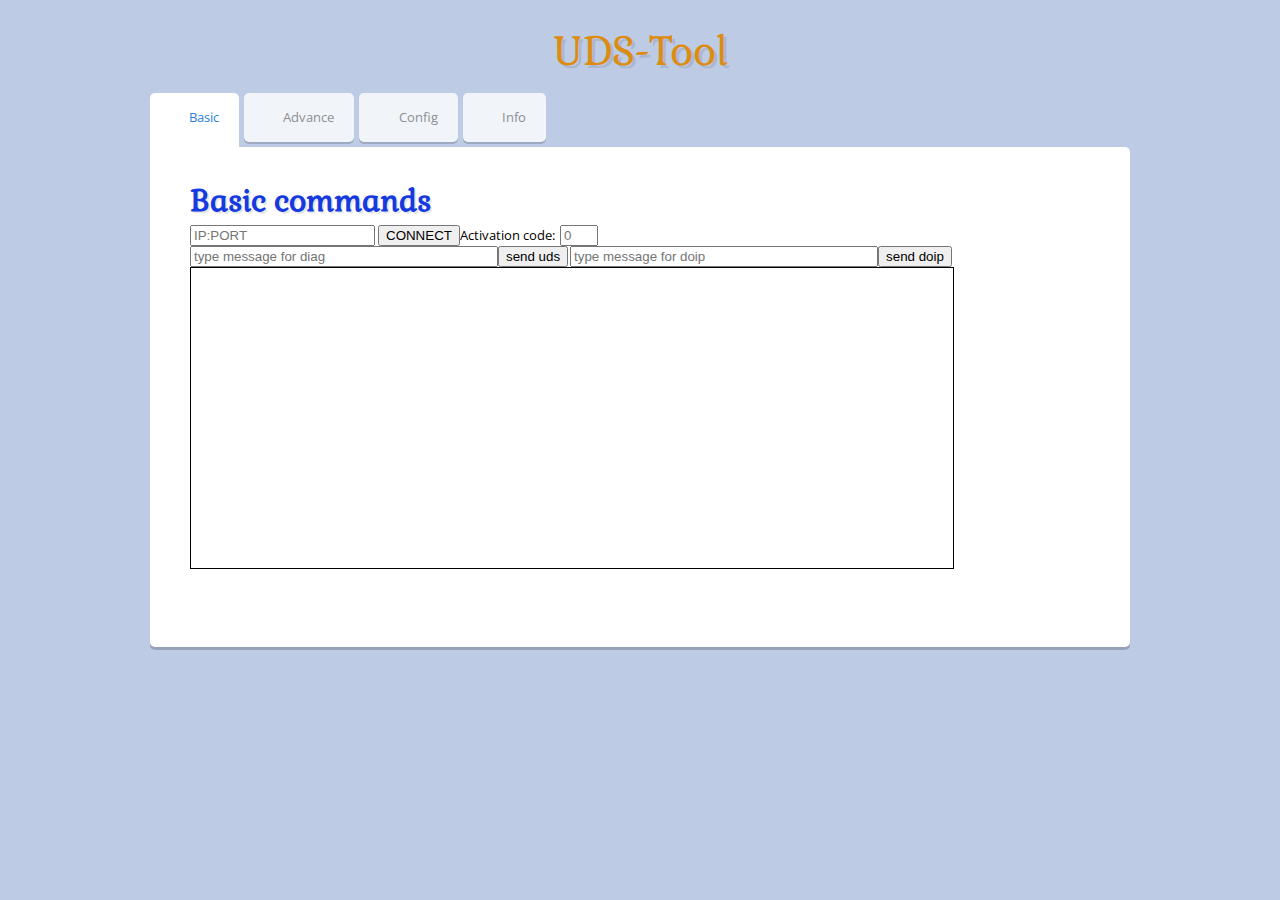
==== src/gui/frontend/ui/index.html @ 0420261a "Design GUI using Tauri" ====
<!DOCTYPE html> 
<html lang="en" xmlns:th="http://www.thymeleaf.com">
	<head>
		<title>UDS-Tool</title>
		<meta charset="utf-8">
    <meta name="viewport" content="width=device-width, initial-scale=1.0, minimum-scale=1.0">
    <link rel="stylesheet" href="style.css" />
	  <link rel="stylesheet" href="font-awesome.min.css" />
  </head>
	<body>
		<div class="page">
			<h1>UDS-Tool</h1>
			<!-- tabs -->
			<div class="pcss3t pcss3t-effect-scale pcss3t-theme-1">
				<input type="radio" name="pcss3t" checked  id="tab1"class="tab-content-first">
				<label for="tab1"><i class="icon-bolt"></i>Basic</label>

				<input type="radio" name="pcss3t" id="tab2" class="tab-content-2">
				<label for="tab2"><i class="icon-picture"></i>Advance</label>

				<input type="radio" name="pcss3t" id="tab3" class="tab-content-3">
				<label for="tab3"><i class="icon-cogs"></i>Config</label>

				<input type="radio" name="pcss3t" id="tab5" class="tab-content-last">
				<label for="tab5"><i class="icon-globe"></i>Info</label>

				<ul>
					<li class="tab-content tab-content-first typography">
            <h2>Basic commands</h2>
            <div style="display: inline-block;">
              <input id="ipaddress-txt" placeholder="IP:PORT" />
              <button id="connect-btn" state="disconnected">CONNECT</button>
              <input id="activation-txt" placeholder="0">
              <span style="float: right;">Activation code:</span>
            </div>
            <div style="display: inline-block;">
              <input id="diag-cmd" placeholder="type message for diag" />
              <button id="senduds-btn">send uds</button>
              <button id="senddoip-btn">send doip</button>
              <input id="doip-cmd" placeholder="type message for doip" />
              <div id="log-box" placeholder="view message log here">
              </div>
            </div>
            <div id="response"></div>
            <script>
              const ipaddressInput = document.querySelector('#ipaddress-txt')
              const connectBtn = document.querySelector('#connect-btn')
              const sendudsBtn = document.querySelector('#senduds-btn')
              const diagInput = document.querySelector('#diag-cmd')
              const senddoipBtn = document.querySelector('#senddoip-btn')
              const doipInput = document.querySelector('#doip-cmd')
              const logBox = document.querySelector("#log-box");
              logBox.style.width = "100%";
              logBox.style.height = "300px";
              logBox.style.border = "1px solid black";
              logBox.style.overflowY = "auto";

              function updateResponse(response) {
                logBox.append( typeof response === 'string' ? response : JSON.stringify(response))
              }

              connectBtn.addEventListener('click', () => {
                connectBtn.setAttribute("state", "connected");
                window.__TAURI__
                  .invoke('connect')
                  .then(updateResponse)
                  .catch(updateResponse)
              })

              sendudsBtn.addEventListener('click', () => {
                window.__TAURI__
                  .invoke('senduds', {
                    value: diagInput.value
                  })
                  .then(updateResponse)
                  .catch(updateResponse)
              })

              senddoipBtn.addEventListener('click', () => {
                window.__TAURI__
                  .invoke('senddoip', {
                    value: doipInput.value
                  })
                  .then(updateResponse)
                  .catch(updateResponse)
              })
            </script>
					</li>

					<li class="tab-content tab-content-2 typography">
						<h3>SWDL</h3>
            <input type="file" id="fileswdl-button" title="files"></input>
            <button id="flash-btn">flash</button>
            <h3>Sequence</h3>
            <input type="file" id="sequence-button" title="files"></input>
            <button id="execute-btn">execute</button>
            <h3>Security-Access</h3>
            <input id="SAlevel" width="30px" placeholder="SA-level" />
            <input id="SAkey" placeholder="type security-access key" />
            <button id="sendSA-btn">send</button>
						<script>
              const fileswdlButton = document.querySelector("#fileswdl-button");
              fileswdlButton.addEventListener("change", () => {
                window.__TAURI__
                  .invoke('parse', {
                    input: fileswdlButton.files[0].path
                  })
                  .then(updateResponse)
                  .catch(updateResponse)
              });
            </script>
					</li>

					<li class="tab-content tab-content-3 typography">
						<h3>ECU parameters</h3>
						<div>
              <input id="ECUaddr" placeholder="ECU-addr (doip)" />
            </div>
            <div>
              <input id="Testeraddr" placeholder="Tester-addr (doip)" />
            </div>
            <div>
              <input id="doipversion" placeholder="version (doip)" />
            </div>
            <select class="vendor-select" id="vendor">
              <option value="common">🔵 common</option>
              <option value="volvo">⚪ Volvo</option>
              <option value="vinfast">⚫ Vinfast</option>
              <!-- <option value="purple">🟣 Purple</option>
              <option value="orange">🟠 Orange</option>
              <option value="red">🔴 Red</option>
              <option value="green">🟢 Green</option>
              <option value="yellow">🟡 Yellow</option>
              <option value="brown">🟤 Brown</option> -->
            </select>
					</li>

					<li class="tab-content tab-content-last typography">
						<div class="typography">
							<p>Author: Trần Ngọc Hùng</p>
							<p>Embedded Engineer</p>
							<p>Nothing special, work for fun.</p>
						  <p class="text-right"><em>Check another projects at my github <a href="https://github.com/banh1996" target="_blank">banh1996</a>.</em></p>		
						</div>
					</li>
				</ul>
			</div>
			<!--/ tabs -->
		</div>
	</body>
</html>
---- src/gui/frontend/ui/style.css ----
@import url(https://fonts.googleapis.com/css?family=Gabriela);
@import url(https://fonts.googleapis.com/css?family=Open+Sans);

html, body, div, h1, h2, h3, p, pre {
	margin: 0;
	padding: 0;
	color: #333;
}
html, body {
	background: #bdcbe5;
	font-family: 'Open Sans', Helvetica, Arial, sans-serif;
	font-size: 13px;
	line-height: 1.55;
}
h1 {
	padding: 22px 0 11px;
	font: 40px/60px Gabriela, Georgia, serif;
	text-align: center;
	text-shadow: 3px 3px rgba(0,0,0,0.1);
	color: rgb(221, 140, 18);	
}
p {
	margin-bottom: 40px;
	text-align: center;
}
a {
	text-decoration: underline;
	color: #1889e6;
}
a:hover {
	text-decoration: none;
}
.bg {
	position: fixed;
	top: 0;
	left: 0;
	width: 100%;
	height: 100%;
}
.page {
	position: relative;
	max-width: 980px;
	margin: 0 auto;
	padding: 0 20px 40px;
}

/**/
/* main styles */
/**/
.pcss3t {
	margin: 0;
	padding: 0;
	border: 0;
	outline: none;
	font-size: 0;
	text-align: left;
}
.pcss3t > input {
	position: absolute;
	left: -9999px;
}
.pcss3t > label {
	position: relative;
	display: inline-block;
	margin: 0;
	padding: 0;
	border: 0;
	outline: none;
	cursor: pointer;
	transition: all 0.1s;
	-o-transition: all 0.1s;	
	-ms-transition: all 0.1s;	
	-moz-transition: all 0.1s;	
	-webkit-transition: all 0.1s;
}
.pcss3t > label i {
	display: block;
	float: left;
	margin: 16px 8px 0 -2px;
	padding: 0;
	border: 0;
	outline: none;
	font-family: FontAwesome;
	font-style: normal;
	font-size: 17px;
}
.pcss3t > input:checked + label {
	cursor: default;
}
.pcss3t > ul {
	list-style: none;
	position: relative;
	display: block;
	overflow: hidden;
	margin: 0;
	padding: 0;
	border: 0;
	outline: none;
	font-size: 13px;
}
.pcss3t > ul > li {
	position: absolute;
	width: 100%;
	overflow: auto;
	padding: 30px 40px 40px;
	box-sizing: border-box;
	-moz-box-sizing: border-box;
	opacity: 0;
	transition: all 0.5s;
	-o-transition: all 0.5s;	
	-ms-transition: all 0.5s;	
	-moz-transition: all 0.5s;	
	-webkit-transition: all 0.5s;
}
.pcss3t > .tab-content-first:checked ~ ul .tab-content-first,
.pcss3t > .tab-content-2:checked ~ ul .tab-content-2,
.pcss3t > .tab-content-3:checked ~ ul .tab-content-3,
.pcss3t > .tab-content-4:checked ~ ul .tab-content-4,
.pcss3t > .tab-content-5:checked ~ ul .tab-content-5,
.pcss3t > .tab-content-6:checked ~ ul .tab-content-6,
.pcss3t > .tab-content-7:checked ~ ul .tab-content-7,
.pcss3t > .tab-content-8:checked ~ ul .tab-content-8,
.pcss3t > .tab-content-9:checked ~ ul .tab-content-9,
.pcss3t > .tab-content-last:checked ~ ul .tab-content-last {
	z-index: 1;
	top: 0;
	left: 0;
	opacity: 1;
	-webkit-transform: scale(1,1);
	-webkit-transform: rotate(0deg);
}


/*----------------------------------------------------------------------------*/
/*                                 EXTENSIONS                                 */
/*----------------------------------------------------------------------------*/

/**/
/* auto height */
/**/
.pcss3t-height-auto > ul {
	height: auto !important;
}
.pcss3t-height-auto > ul > li {
	position: static;
	display: none;
	height: auto !important;
}
.pcss3t-height-auto > .tab-content-first:checked ~ ul .tab-content-first,
.pcss3t-height-auto > .tab-content-2:checked ~ ul .tab-content-2,
.pcss3t-height-auto > .tab-content-3:checked ~ ul .tab-content-3,
.pcss3t-height-auto > .tab-content-4:checked ~ ul .tab-content-4,
.pcss3t-height-auto > .tab-content-5:checked ~ ul .tab-content-5,
.pcss3t-height-auto > .tab-content-last:checked ~ ul .tab-content-last {
	display: block;
}


/**/
/* grid */
/**/
.pcss3t .grid-row {
	margin-top: 20px;
}
.pcss3t .grid-row:after {
	content: '';
	display: table;
	clear: both;
}
.pcss3t .grid-row:first-child {
	margin-top: 0;
}
.pcss3t .grid-col {
	display: block;
	float: left;
	margin-left: 2%;
}
.pcss3t .grid-col:first-child {
	margin-left: 0;
}
.pcss3t .grid-col .inner {
	padding: 10px 0;
	border-radius: 5px;
	background: #f2f2f2;
	text-align: center;
}
.pcss3t .grid-col-1 {
	width: 15%;
}
.pcss3t .grid-col-2 {
	width: 32%;
}
.pcss3t .grid-col-3 {
	width: 49%;
}
.pcss3t .grid-col-4 {
	width: 66%;
}
.pcss3t .grid-col-5 {
	width: 83%;
}
.pcss3t .grid-col-offset-1 {
	margin-left: 19%;
}
.pcss3t .grid-col-offset-1:first-child  {
	margin-left: 17%;
}
.pcss3t .grid-col-offset-2 {
	margin-left: 36%;	
}
.pcss3t .grid-col-offset-2:first-child {
	margin-left: 34%;
}
.pcss3t .grid-col-offset-3 {
	margin-left: 53%;
}
.pcss3t .grid-col-offset-3:first-child {
	margin-left: 51%;
}
.pcss3t .grid-col-offset-4 {
	margin-left: 70%;
}
.pcss3t .grid-col-offset-4:first-child {
	margin-left: 68%;
}
.pcss3t .grid-col-offset-5:first-child {
	margin-left: 85%;
}


/**/
/* typography */
/**/
.pcss3t .typography {
	color: #666;
}
.pcss3t .typography h1,
.pcss3t .typography h2,
.pcss3t .typography h3,
.pcss3t .typography h4,
.pcss3t .typography h5,
.pcss3t .typography h6 {
	margin: 40px 0 0 0;
	padding: 0;
	font-family: Gabriela, Georgia, serif;
	text-align: left;
	color: #333;
}
.pcss3t .typography h1 {
	font-size: 35px;
	line-height: 50px;
	text-shadow: 2px 2px rgba(0,0,0,0.1);
}
.pcss3t .typography h2 {
	font-size: 30px;
	line-height: 48px;
	text-shadow: 2px 2px rgba(0,0,0,0.1);
	color: #153ae0;
}
.pcss3t .typography h3 {
	font-size: 24px;
	line-height: 38px;
	text-shadow: 1px 1px rgba(68, 8, 8, 0.1);
}
.pcss3t .typography h4 {
	font-size: 20px;
	line-height: 30px;
}
.pcss3t .typography h5 {
	font-size: 15px;
	line-height: 23px;
	text-transform: uppercase;
}
.pcss3t .typography h6 {
	font-size: 13px;
	line-height: 20px;
	font-weight: 700;
	text-transform: uppercase;
}
.pcss3t .typography p {
	margin: 20px 0 0 0;
	padding: 0;
	line-height: 20px;
	text-align: left;
}
.pcss3t .typography ul,
.pcss3t .typography ol {
	list-style: none;
	margin: 20px 0 0 0;
	padding: 0;
}
.pcss3t .typography li {
	position: relative;
	margin-top: 5px;
	padding-left: 20px;
}
.pcss3t .typography li ul,
.pcss3t .typography li ol {
	margin-top: 5px;
}
.pcss3t .typography ul li:before {
	content: '';
	position: absolute;
	top: 8px;
	left: 0;
	width: 6px;
	height: 4px;
	background: #404040;
}
.pcss3t .typography ol {
	counter-reset: list1;
}
.pcss3t .typography ol > li:before {
	counter-increment:list1;
	content: counter(list1)'.';
	position: absolute;
	top: 0;
	left: 0;
}
.pcss3t .typography a {
	text-decoration: underline;
	color: #1889e6;
}
.pcss3t .typography a:hover {
	text-decoration: none;
}
.pcss3t .typography .pic {
	padding: 4px;
	border: 1px dotted #ccc;
}
.pcss3t .typography .pic img {
	display: block;
}
.pcss3t .typography .pic-right {
	float: right;
	margin: 0 0 10px 20px;
}
.pcss3t .typography .link {
	text-decoration: underline;
	color: #1889e6;
	cursor: pointer;
}
.pcss3t .typography .link:hover {
	text-decoration: none;
}
.pcss3t .typography h1:first-child,
.pcss3t .typography h2:first-child,
.pcss3t .typography h3:first-child,
.pcss3t .typography h4:first-child,
.pcss3t .typography h5:first-child,
.pcss3t .typography h6:first-child,
.pcss3t .typography p:first-child {
	margin-top: 0;
}
.pcss3t .typography .text-center {
	text-align: center;
}
.pcss3t .typography .text-right {
	text-align: right;
}


/**/
/* steps */
/**/
.pcss3t-steps > label {
	cursor: default;
}


/**/
/* animation effects */
/**/
.pcss3t-effect-scale > ul > li {
	-webkit-transform: scale(0.1,0.1);
}
.pcss3t-effect-rotate  > ul > li {
	-webkit-transform: rotate(180deg);
}
.pcss3t-effect-slide-top > ul > li {
	top: -40px;
}
.pcss3t-effect-slide-right > ul > li {
	left: 80px;
}
.pcss3t-effect-slide-bottom > ul > li {
	top: 40px;
}
.pcss3t-effect-slide-left > ul > li {
	left: -80px;
}



/*----------------------------------------------------------------------------*/
/*                                   LAYOUTS                                  */
/*----------------------------------------------------------------------------*/

/**/
/* top right */
/**/
.pcss3t-layout-top-right {
	text-align: right;
}


/**/
/* top center */
/**/
.pcss3t-layout-top-center {
	text-align: center;
}


/**/
/* top combi */
/**/
.pcss3t > .right {
	float: right;
}



/*----------------------------------------------------------------------------*/
/*                                    ICONS                                   */
/*----------------------------------------------------------------------------*/

/**/
/* icons positions */
/**/
.pcss3t-icons-top > label {
	text-align: center;
}
.pcss3t-icons-top > label i {
	float: none;
	margin: 0 auto -10px;
	padding-top: 17px;
	font-size: 23px;
	line-height: 23px;
	text-align: center;
}
.pcss3t-icons-right > label i {
	float: right;
	margin: 0 -2px 0 8px;
}
.pcss3t-icons-bottom > label {
	text-align: center;
}
.pcss3t-icons-bottom > label i {
	float: none;
	margin: -10px auto 0;
	padding-bottom: 17px;
	font-size: 23px;
	line-height: 23px;
	text-align: center;
}
.pcss3t-icons-only > label i {
	float: none;
	margin: 0 auto;
	font-size: 23px;
}


/**/
/* font awesome */
/**/
@font-face
{
	font-family: 'FontAwesome';
	src: url('../fonts/fontawesome-webfont.eot?v=3.0.1');
	src: url('../fonts/fontawesome-webfont.eot?#iefix&v=3.0.1') format('embedded-opentype'),
	url('../fonts/fontawesome-webfont.woff?v=3.0.1') format('woff'),
	url('../fonts/fontawesome-webfont.ttf?v=3.0.1') format('truetype');
	font-weight: normal;
	font-style: normal;
}
.icon-glass:before {content: '\f000';}
.icon-music:before {content: '\f001';}
.icon-search:before {content: '\f002';}
.icon-envelope:before {content: '\f003';}
.icon-heart:before {content: '\f004';}
.icon-star:before {content: '\f005';}
.icon-star-empty:before {content: '\f006';}
.icon-user:before {content: '\f007';}
.icon-film:before {content: '\f008';}
.icon-th-large:before {content: '\f009';}
.icon-th:before {content: '\f00a';}
.icon-th-list:before {content: '\f00b';}
.icon-ok:before {content: '\f00c';}
.icon-remove:before {content: '\f00d';}
.icon-zoom-in:before {content: '\f00e';}
.icon-zoom-out:before {content: '\f010';}
.icon-off:before {content: '\f011';}
.icon-signal:before {content: '\f012';}
.icon-cog:before {content: '\f013';}
.icon-trash:before {content: '\f014';}
.icon-home:before {content: '\f015';}
.icon-file:before {content: '\f016';}
.icon-time:before {content: '\f017';}
.icon-road:before {content: '\f018';}
.icon-download-alt:before {content: '\f019';}
.icon-download:before {content: '\f01a';}
.icon-upload:before {content: '\f01b';}
.icon-inbox:before {content: '\f01c';}
.icon-play-circle:before {content: '\f01d';}
.icon-repeat:before {content: '\f01e';}
.icon-refresh:before {content: '\f021';}
.icon-list-alt:before {content: '\f022';}
.icon-lock:before {content: '\f023';}
.icon-flag:before {content: '\f024';}
.icon-headphones:before {content: '\f025';}
.icon-volume-off:before {content: '\f026';}
.icon-volume-down:before {content: '\f027';}
.icon-volume-up:before {content: '\f028';}
.icon-qrcode:before {content: '\f029';}
.icon-barcode:before {content: '\f02a';}
.icon-tag:before {content: '\f02b';}
.icon-tags:before {content: '\f02c';}
.icon-book:before {content: '\f02d';}
.icon-bookmark:before {content: '\f02e';}
.icon-print:before {content: '\f02f';}
.icon-camera:before {content: '\f030';}
.icon-font:before {content: '\f031';}
.icon-bold:before {content: '\f032';}
.icon-italic:before {content: '\f033';}
.icon-text-height:before {content: '\f034';}
.icon-text-width:before {content: '\f035';}
.icon-align-left:before {content: '\f036';}
.icon-align-center:before {content: '\f037';}
.icon-align-right:before {content: '\f038';}
.icon-align-justify:before {content: '\f039';}
.icon-list:before {content: '\f03a';}
.icon-indent-left:before {content: '\f03b';}
.icon-indent-right:before {content: '\f03c';}
.icon-facetime-video:before  {content: '\f03d';}
.icon-picture:before {content: '\f03e';}
.icon-pencil:before {content: '\f040';}
.icon-map-marker:before {content: '\f041';}
.icon-adjust:before {content: '\f042';}
.icon-tint:before {content: '\f043';}
.icon-edit:before {content: '\f044';}
.icon-share:before {content: '\f045';}
.icon-check:before {content: '\f046';}
.icon-move:before {content: '\f047';}
.icon-step-backward:before {content: '\f048';}
.icon-fast-backward:before {content: '\f049';}
.icon-backward:before {content: '\f04a'; position: relative;	left: -2px;}
.icon-play:before {content: '\f04b'; position: relative; left: 1px;}
.icon-pause:before {content: '\f04c';}
.icon-stop:before {content: '\f04d';}
.icon-forward:before {content: '\f04e'; position: relative;	left: 2px;}
.icon-fast-forward:before {content: '\f050';}
.icon-step-forward:before {content: '\f051';}
.icon-eject:before {content: '\f052';}
.icon-chevron-left:before {content: '\f053';}
.icon-chevron-right:before {content: '\f054';}
.icon-plus-sign:before {content: '\f055';}
.icon-minus-sign:before {content: '\f056';}
.icon-remove-sign:before {content: '\f057';}
.icon-ok-sign:before {content: '\f058';}
.icon-question-sign:before {content: '\f059';}
.icon-info-sign:before {content: '\f05a';}
.icon-screenshot:before {content: '\f05b';}
.icon-remove-circle:before {content: '\f05c';}
.icon-ok-circle:before {content: '\f05d';}
.icon-ban-circle:before {content: '\f05e';}
.icon-arrow-left:before {content: '\f060';}
.icon-arrow-right:before {content: '\f061';}
.icon-arrow-up:before {content: '\f062';}
.icon-arrow-down:before {content: '\f063';}
.icon-share-alt:before {content: '\f064';}
.icon-resize-full:before {content: '\f065';}
.icon-resize-small:before {content: '\f066';}
.icon-plus:before {content: '\f067';}
.icon-minus:before {content: '\f068';}
.icon-asterisk:before {content: '\f069';}
.icon-exclamation-sign:before {content: '\f06a';}
.icon-gift:before {content: '\f06b';}
.icon-leaf:before {content: '\f06c';}
.icon-fire:before {content: '\f06d';}
.icon-eye-open:before {content: '\f06e';}
.icon-eye-close:before {content: '\f070';}
.icon-warning-sign:before {content: '\f071';}
.icon-plane:before {content: '\f072';}
.icon-calendar:before {content: '\f073';}
.icon-random:before {content: '\f074';}
.icon-comment:before {content: '\f075';}
.icon-magnet:before {content: '\f076';}
.icon-chevron-up:before {content: '\f077';}
.icon-chevron-down:before {content: '\f078';}
.icon-retweet:before {content: '\f079';}
.icon-shopping-cart:before {content: '\f07a';}
.icon-folder-close:before {content: '\f07b';}
.icon-folder-open:before {content: '\f07c';}
.icon-resize-vertical:before {content: '\f07d';}
.icon-resize-horizontal:before {content: '\f07e';}
.icon-bar-chart:before {content: '\f080';}
.icon-twitter-sign:before {content: '\f081';}
.icon-facebook-sign:before {content: '\f082';}
.icon-camera-retro:before {content: '\f083';}
.icon-key:before {content: '\f084';}
.icon-cogs:before {content: '\f085';}
.icon-comments:before {content: '\f086';}
.icon-thumbs-up:before {content: '\f087';}
.icon-thumbs-down:before {content: '\f088';}
.icon-star-half:before {content: '\f089';}
.icon-heart-empty:before {content: '\f08a';}
.icon-signout:before {content: '\f08b';}
.icon-linkedin-sign:before {content: '\f08c';}
.icon-pushpin:before {content: '\f08d';}
.icon-external-link:before {content: '\f08e';}
.icon-signin:before {content: '\f090';}
.icon-trophy:before {content: '\f091';}
.icon-github-sign:before {content: '\f092';}
.icon-upload-alt:before {content: '\f093';}
.icon-lemon:before {content: '\f094';}
.icon-phone:before {content: '\f095';}
.icon-check-empty:before {content: '\f096';}
.icon-bookmark-empty:before {content: '\f097';}
.icon-phone-sign:before {content: '\f098';}
.icon-twitter:before {content: '\f099';}
.icon-facebook:before {content: '\f09a';}
.icon-github:before {content: '\f09b';}
.icon-unlock:before {content: '\f09c';}
.icon-credit-card:before {content: '\f09d';}
.icon-rss:before {content: '\f09e';}
.icon-hdd:before {content: '\f0a0';}
.icon-bullhorn:before {content: '\f0a1';}
.icon-bell:before {content: '\f0a2';}
.icon-certificate:before {content: '\f0a3';}
.icon-hand-right:before {content: '\f0a4';}
.icon-hand-left:before {content: '\f0a5';}
.icon-hand-up:before {content: '\f0a6';}
.icon-hand-down:before {content: '\f0a7';}
.icon-circle-arrow-left:before {content: '\f0a8';}
.icon-circle-arrow-right:before {content: '\f0a9';}
.icon-circle-arrow-up:before {content: '\f0aa';}
.icon-circle-arrow-down:before {content: '\f0ab';}
.icon-globe:before {content: '\f0ac';}
.icon-wrench:before {content: '\f0ad';}
.icon-tasks:before {content: '\f0ae';}
.icon-filter:before {content: '\f0b0';}
.icon-briefcase:before {content: '\f0b1';}
.icon-fullscreen:before {content: '\f0b2';}
.icon-group:before {content: '\f0c0';}
.icon-link:before {content: '\f0c1';}
.icon-cloud:before {content: '\f0c2';}
.icon-beaker:before {content: '\f0c3';}
.icon-cut:before {content: '\f0c4';}
.icon-copy:before {content: '\f0c5';}
.icon-paper-clip:before {content: '\f0c6';}
.icon-save:before {content: '\f0c7';}
.icon-sign-blank:before {content: '\f0c8';}
.icon-reorder:before {content: '\f0c9';}
.icon-list-ul:before {content: '\f0ca';}
.icon-list-ol:before {content: '\f0cb';}
.icon-strikethrough:before {content: '\f0cc';}
.icon-underline:before {content: '\f0cd';}
.icon-table:before {content: '\f0ce';}
.icon-magic:before {content: '\f0d0';}
.icon-truck:before {content: '\f0d1';}
.icon-pinterest:before {content: '\f0d2';}
.icon-pinterest-sign:before {content: '\f0d3';}
.icon-google-plus-sign:before {content: '\f0d4';}
.icon-google-plus:before {content: '\f0d5';}
.icon-money:before {content: '\f0d6';}
.icon-caret-down:before {content: '\f0d7';}
.icon-caret-up:before {content: '\f0d8';}
.icon-caret-left:before {content: '\f0d9';}
.icon-caret-right:before {content: '\f0da';}
.icon-columns:before {content: '\f0db';}
.icon-sort:before {content: '\f0dc';}
.icon-sort-down:before {content: '\f0dd';}
.icon-sort-up:before {content: '\f0de';}
.icon-envelope-alt:before {content: '\f0e0';}
.icon-linkedin:before {content: '\f0e1';}
.icon-undo:before {content: '\f0e2';}
.icon-legal:before {content: '\f0e3';}
.icon-dashboard:before {content: '\f0e4';}
.icon-comment-alt:before {content: '\f0e5';}
.icon-comments-alt:before {content: '\f0e6';}
.icon-bolt:before {content: '\f0e7';}
.icon-sitemap:before {content: '\f0e8';}
.icon-umbrella:before {content: '\f0e9';}
.icon-paste:before {content: '\f0ea';}
.icon-lightbulb:before {content: '\f0eb';}
.icon-exchange:before {content: '\f0ec';}
.icon-cloud-download:before {content: '\f0ed';}
.icon-cloud-upload:before {content: '\f0ee';}
.icon-user-md:before {content: '\f0f0';}
.icon-stethoscope:before {content: '\f0f1';}
.icon-suitcase:before {content: '\f0f2';}
.icon-bell-alt:before {content: '\f0f3';}
.icon-coffee:before {content: '\f0f4';}
.icon-food:before {content: '\f0f5';}
.icon-file-alt:before {content: '\f0f6';}
.icon-building:before {content: '\f0f7';}
.icon-hospital:before {content: '\f0f8';}
.icon-ambulance:before {content: '\f0f9';}
.icon-medkit:before {content: '\f0fa';}
.icon-fighter-jet:before {content: '\f0fb';}
.icon-beer:before {content: '\f0fc';}
.icon-h-sign:before {content: '\f0fd';}
.icon-plus-sign-alt:before {content: '\f0fe';}
.icon-double-angle-left:before {content: '\f100';}
.icon-double-angle-right:before {content: '\f101';}
.icon-double-angle-up:before {content: '\f102';}
.icon-double-angle-down:before {content: '\f103';}
.icon-angle-left:before {content: '\f104';}
.icon-angle-right:before {content: '\f105';}
.icon-angle-up:before {content: '\f106';}
.icon-angle-down:before {content: '\f107';}
.icon-desktop:before {content: '\f108';}
.icon-laptop:before {content: '\f109';}
.icon-tablet:before {content: '\f10a';}
.icon-mobile-phone:before {content: '\f10b';}
.icon-circle-blank:before {content: '\f10c';}
.icon-quote-left:before {content: '\f10d';}
.icon-quote-right:before {content: '\f10e';}
.icon-spinner:before {content: '\f110';}
.icon-circle:before {content: '\f111';}
.icon-reply:before {content: '\f112';}
.icon-github-alt:before {content: '\f113';}
.icon-folder-close-alt:before {content: '\f114';}
.icon-folder-open-alt:before {content: '\f115';}



/*----------------------------------------------------------------------------*/
/*                               RESPONSIVENESS                               */
/*----------------------------------------------------------------------------*/

/**/
/* pad */
/**/
@media screen and (max-width: 980px) {
	
}


/**/
/* phone */
/**/
@media screen and (max-width: 767px) {
	.pcss3t > label {
		display: block;
	}
	.pcss3t > .right {
		float: none;
	}
}



/*----------------------------------------------------------------------------*/
/*                                   THEMES                                   */
/*----------------------------------------------------------------------------*/

/**/
/* default */
/**/
.pcss3t > label {	
	padding: 0 20px;
	background: #e5e5e5;
	font-size: 13px;
	line-height: 49px;
}
.pcss3t > label:hover {
	background: #f2f2f2;
}
.pcss3t > input:checked + label {
	background: #fff;
}
.pcss3t > ul {
	background: #fff;
	text-align: left;
}
.pcss3t-steps > label:hover {
	background: #e5e5e5;	
}


/**/
/* theme 1 */
/**/
.pcss3t-theme-1 > label {
	margin: 0 5px 5px 0;
	border-radius: 5px;
	background: #fff;
	box-shadow: 0 2px rgba(0,0,0,0.2);
	color: #808080;
	opacity: 0.8;
}
.pcss3t-theme-1 > label:hover {
	background: #fff;
	opacity: 1;
}
.pcss3t-theme-1 > input:checked + label {
	margin-bottom: 0;
	padding-bottom: 5px;
	border-bottom-right-radius: 0;
	border-bottom-left-radius: 0;
	color: #2b82d9;
	opacity: 1;
}
.pcss3t-theme-1 > ul {
	border-radius: 5px;
	box-shadow: 0 3px rgba(0,0,0,0.2);
}
.pcss3t-theme-1 > .tab-content-first:checked ~ ul {
	border-top-left-radius: 0;
}
@media screen and (max-width: 767px) {
	.pcss3t-theme-1 > label {
		margin-right: 0;
	}
	.pcss3t-theme-1 > input:checked + label {
		margin-bottom: 5px;
		padding-bottom: 0;
		border-radius: 5px;
	}
	.pcss3t-theme-1 > .tab-content-first:checked ~ ul {
		border-top-left-radius: 5px;
	}
}


/**/
/* theme 2 */
/**/
.pcss3t-theme-2 {
	padding: 5px;
	background: rgba(0,0,0,0.2);
}
.pcss3t-theme-2 > label {
	margin-right: 0;
	margin-bottom: 0;
	background: none;
	border-radius: 0;
	text-shadow: 1px 1px 1px rgba(0,0,0,0.2);
	color: #fff;
	opacity: 1;
}
.pcss3t-theme-2 > label:hover {
	background: rgba(255,255,255,0.2);
}
.pcss3t-theme-2 > input:checked + label {
	padding-bottom: 0;
	background: #fff;
	background: linear-gradient(to bottom, #e5e5e5 0%, #ffffff 100%);
	background: -o-linear-gradient(top, #e5e5e5 0%, #ffffff 100%);
	background: -ms-linear-gradient(top, #e5e5e5 0%, #ffffff 100%);
	background: -moz-linear-gradient(top, #e5e5e5 0%, #ffffff 100%);
	background: -webkit-linear-gradient(top, #e5e5e5 0%, #ffffff 100%);
	filter: progid:DXImageTransform.Microsoft.gradient(startColorstr='#e5e5e5', endColorstr='#ffffff', GradientType=0);
	text-shadow: 1px 1px 1px rgba(255,255,255,0.5);
	color: #822bd9;
}
.pcss3t-theme-2 > ul {
	margin: 0 -5px -5px;
	border-radius: 0;
	box-shadow: none;
}
@media screen and (max-width: 767px) {
	.pcss3t-theme-2 > ul {
		margin-top: 5px;
	}
}


/**/
/* theme 3 */
/**/
.pcss3t-theme-3 {
	background: rgba(0,0,0,0.8);	
}
.pcss3t-theme-3 > label {
	background: none;
	border-right: 1px dotted rgba(255,255,255,0.5);
	text-align: center;
	color: #fff;
	opacity: 0.6;
}
.pcss3t-theme-3 > label:hover {
	background: none;
	color: #d9d92b;
	opacity: 0.8;
}
.pcss3t-theme-3 > input:checked + label {
	background: #d9d92b;
	color: #000;
	opacity: 1;
}
.pcss3t-theme-3 > ul {
	border-top: 4px solid #d9d92b;
	border-bottom: 4px solid #d9d92b;
	border-radius: 0;
	box-shadow: none;
}


/**/
/* theme 4 */
/**/
.pcss3t-theme-4 > label {
	margin: 0 10px 10px 0;
	border-radius: 5px;
	background: #78c5fd;
	background: linear-gradient(to bottom, #78c5fd 0%, #2c8fdd 100%);
	background: -o-linear-gradient(top, #78c5fd 0%, #2c8fdd 100%);
	background: -ms-linear-gradient(top, #78c5fd 0%, #2c8fdd 100%);
	background: -moz-linear-gradient(top, #78c5fd 0%, #2c8fdd 100%);
	background: -webkit-linear-gradient(top, #78c5fd 0%, #2c8fdd 100%);
	filter: progid:DXImageTransform.Microsoft.gradient(startColorstr='#78c5fd', endColorstr='#2c8fdd', GradientType=0);
	box-shadow: inset 0 1px rgba(255,255,255,0.5), 0 1px rgba(0,0,0,0.5);
	line-height: 39px;
	text-shadow: 0 1px rgba(0,0,0,0.5);
	color: #fff;
}
.pcss3t-theme-4 > label:hover {
	background: #90cffc;
	background: linear-gradient(to bottom, #90cffc 0%, #439bde 100%);
	background: -o-linear-gradient(top, #90cffc 0%, #439bde 100%);
	background: -ms-linear-gradient(top, #90cffc 0%, #439bde 100%);
	background: -moz-linear-gradient(top, #90cffc 0%, #439bde 100%);
	background: -webkit-linear-gradient(top, #90cffc 0%, #439bde 100%);
	filter: progid:DXImageTransform.Microsoft.gradient(startColorstr='#90cffc', endColorstr='#439bde', GradientType=0);
}
.pcss3t-theme-4 > input:checked + label {
	top: 1px;
	background: #5f9dc9;
	background: linear-gradient(to bottom, #5f9dc9 0%, #2270ab 100%);
	background: -o-linear-gradient(top, #5f9dc9 0%, #2270ab 100%);
	background: -ms-linear-gradient(top, #5f9dc9 0%, #2270ab 100%);
	background: -moz-linear-gradient(top, #5f9dc9 0%, #2270ab 100%);
	background: -webkit-linear-gradient(top, #5f9dc9 0%, #2270ab 100%);
	filter: progid:DXImageTransform.Microsoft.gradient(startColorstr='#5f9dc9', endColorstr='#2270ab', GradientType=0);
	box-shadow: inset 0 1px 1px rgba(0,0,0,0.5), 0 1px rgba(255,255,255,0.5);
	text-shadow: none;
}
.pcss3t-theme-4 > ul {
	border-radius: 5px;
	box-shadow: 0 2px 2px rgba(0,0,0,0.3);
}
@media screen and (max-width: 767px) {
	.pcss3t-theme-4 > label {
		margin-right: 0;
	}
}


/**/
/* theme 5 */
/**/
.pcss3t-theme-5 {
	padding: 15px;
	border-radius: 5px;
	background: #ad6395;
	background: linear-gradient(to right, #ad6395 0%, #a163ad 100%);
	background: -o-linear-gradient(left, #ad6395 0%, #a163ad 100%);
	background: -ms-linear-gradient(left, #ad6395 0%, #a163ad 100%);
	background: -moz-linear-gradient(left, #ad6395 0%, #a163ad 100%);
	background: -webkit-linear-gradient(left, #ad6395 0%, #a163ad 100%);
	filter: progid:DXImageTransform.Microsoft.gradient(startColorstr='#5f9dc9', endColorstr='#a163ad', GradientType=1);
}
.pcss3t-theme-5 > label {
	margin-right: 10px;
	margin-bottom: 15px;
	background: none;
	border-radius: 5px;
	text-align: center;
	color: #fff;
	opacity: 1;
}
.pcss3t-theme-5 > label:hover {
	background: rgba(255,255,255,0.15);
}
.pcss3t-theme-5 > input:checked + label {
	background: rgba(255,255,255,0.3);
	color: #000;
}
.pcss3t-theme-5 > input:checked + label:after {
	content: '';
	position: absolute;
	top: 100%;
	left: 50%;
	margin-top: 10px;
	margin-left: -6px;
	border-right: 6px solid transparent;
	border-bottom: 6px solid #fff;
	border-left: 6px solid transparent;
}
.pcss3t-theme-5 > ul {
	margin: 0 -15px -15px;
	border-radius: 0 0 5px 5px;
	box-shadow: none;
}
@media screen and (max-width: 850px) {
	.pcss3t-theme-5 > input:checked + label:after {
		display: none;
	}
}


/*----------------------------------------------------------------------------*/
/*                               CUSTOMIZATION                                */
/*----------------------------------------------------------------------------*/

/**/
/* height */
/**/
.pcss3t > ul,
.pcss3t > ul > li {
	height: 500px;
}

input#activation-txt {
  float: right;
  width: 30px;
}

button#senddoip-btn {
  float: right;
}

input#doip-cmd {
  float: right;
  width: 300px;
}

button#senduds-btn {
	float: left;
}

input#diag-cmd {
	float: left;
	width: 300px;
}

span {
	float: right;
	margin-right: 5px;
	/* font-size: 16px;
	font-family: Arial, sans-serif; */
	color: #000;
}
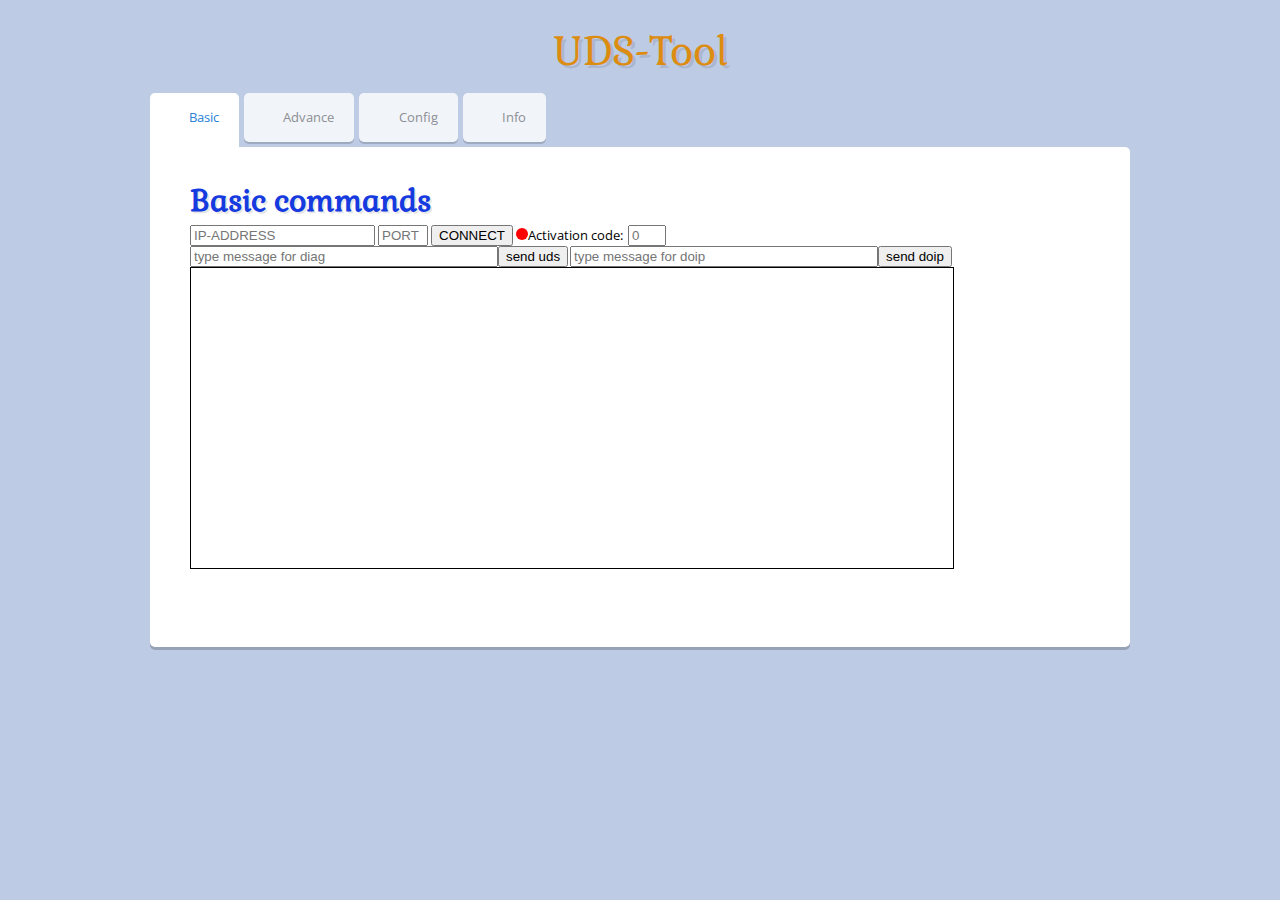
==== commit 5bbcd8e6: "Implement basic-tab for GUI" ====
--- a/src/gui/frontend/ui/index.html
+++ b/src/gui/frontend/ui/index.html
@@ -16,7 +16,7 @@
 				<label for="tab1"><i class="icon-bolt"></i>Basic</label>
 
 				<input type="radio" name="pcss3t" id="tab2" class="tab-content-2">
-				<label for="tab2"><i class="icon-picture"></i>Advance</label>
+				<label for="tab2"><i class="icon-star"></i>Advance</label>
 
 				<input type="radio" name="pcss3t" id="tab3" class="tab-content-3">
 				<label for="tab3"><i class="icon-cogs"></i>Config</label>
@@ -28,8 +28,10 @@
 					<li class="tab-content tab-content-first typography">
             <h2>Basic commands</h2>
             <div style="display: inline-block;">
-              <input id="ipaddress-txt" placeholder="IP:PORT" />
+              <input id="ipaddress-txt" placeholder="IP-ADDRESS" />
+              <input id="remoteport-txt" placeholder="PORT" />
               <button id="connect-btn" state="disconnected">CONNECT</button>
+              <div class="light"></div>
               <input id="activation-txt" placeholder="0">
               <span style="float: right;">Activation code:</span>
             </div>
@@ -38,53 +40,10 @@
               <button id="senduds-btn">send uds</button>
               <button id="senddoip-btn">send doip</button>
               <input id="doip-cmd" placeholder="type message for doip" />
-              <div id="log-box" placeholder="view message log here">
-              </div>
+              <div id="log-box" placeholder="view message log here"></div>
             </div>
             <div id="response"></div>
-            <script>
-              const ipaddressInput = document.querySelector('#ipaddress-txt')
-              const connectBtn = document.querySelector('#connect-btn')
-              const sendudsBtn = document.querySelector('#senduds-btn')
-              const diagInput = document.querySelector('#diag-cmd')
-              const senddoipBtn = document.querySelector('#senddoip-btn')
-              const doipInput = document.querySelector('#doip-cmd')
-              const logBox = document.querySelector("#log-box");
-              logBox.style.width = "100%";
-              logBox.style.height = "300px";
-              logBox.style.border = "1px solid black";
-              logBox.style.overflowY = "auto";
-
-              function updateResponse(response) {
-                logBox.append( typeof response === 'string' ? response : JSON.stringify(response))
-              }
-
-              connectBtn.addEventListener('click', () => {
-                connectBtn.setAttribute("state", "connected");
-                window.__TAURI__
-                  .invoke('connect')
-                  .then(updateResponse)
-                  .catch(updateResponse)
-              })
-
-              sendudsBtn.addEventListener('click', () => {
-                window.__TAURI__
-                  .invoke('senduds', {
-                    value: diagInput.value
-                  })
-                  .then(updateResponse)
-                  .catch(updateResponse)
-              })
-
-              senddoipBtn.addEventListener('click', () => {
-                window.__TAURI__
-                  .invoke('senddoip', {
-                    value: doipInput.value
-                  })
-                  .then(updateResponse)
-                  .catch(updateResponse)
-              })
-            </script>
+            <script src="basic.js" defer></script>
 					</li>
 
 					<li class="tab-content tab-content-2 typography">
@@ -113,33 +72,50 @@
 
 					<li class="tab-content tab-content-3 typography">
 						<h3>ECU parameters</h3>
+            <div>
+              <input id="SGAaddr-txt" placeholder="SGA-addr (doip)" />
+            </div>
 						<div>
-              <input id="ECUaddr" placeholder="ECU-addr (doip)" />
+              <input id="ECUaddr-txt" placeholder="ECU-addr (doip)" />
             </div>
             <div>
-              <input id="Testeraddr" placeholder="Tester-addr (doip)" />
+              <input id="Testeraddr-txt" placeholder="Tester-addr (doip)" />
             </div>
             <div>
-              <input id="doipversion" placeholder="version (doip)" />
+              <select class="doip-select" id="doipversion">
+                <option value="ISO13400_2">ISO 13400-2:2019</option>
+                <option value="ISO13400_3">ISO 13400-3:2016</option>
+              </select>
             </div>
-            <select class="vendor-select" id="vendor">
-              <option value="common">🔵 common</option>
-              <option value="volvo">⚪ Volvo</option>
-              <option value="vinfast">⚫ Vinfast</option>
-              <!-- <option value="purple">🟣 Purple</option>
-              <option value="orange">🟠 Orange</option>
-              <option value="red">🔴 Red</option>
-              <option value="green">🟢 Green</option>
-              <option value="yellow">🟡 Yellow</option>
-              <option value="brown">🟤 Brown</option> -->
-            </select>
+            <div>
+              <select class="vendor-select" id="vendor">
+                <option value="common">🔵 common</option>
+                <option value="volvo">⚪ Volvo</option>
+                <option value="vinfast">⚫ Vinfast</option>
+                <!-- <option value="purple">🟣 Purple</option>
+                <option value="orange">🟠 Orange</option>
+                <option value="red">🔴 Red</option>
+                <option value="green">🟢 Green</option>
+                <option value="yellow">🟡 Yellow</option>
+                <option value="brown">🟤 Brown</option> -->
+              </select>
+            </div>
+            <p>Import config file</p>
+            <input type="file" id="fileconfig-button" title="files"></input>
+            <script>
+              const vendorSelect = document.querySelector('#vendor');
+              const doipversionSelect = document.querySelector('#doipversion');
+              const SGAaddrInput = document.querySelector('#SGAaddr-txt');
+              const ECUaddrInput = document.querySelector('#ECUaddr-txt');
+              const TesteraddrInput = document.querySelector('#Testeraddr-txt');
+            </script>
 					</li>
 
 					<li class="tab-content tab-content-last typography">
 						<div class="typography">
 							<p>Author: Trần Ngọc Hùng</p>
 							<p>Embedded Engineer</p>
-							<p>Nothing special, work for fun.</p>
+							<p>Work for money.</p>
 						  <p class="text-right"><em>Check another projects at my github <a href="https://github.com/banh1996" target="_blank">banh1996</a>.</em></p>		
 						</div>
 					</li>
--- a/src/gui/frontend/ui/style.css
+++ b/src/gui/frontend/ui/style.css
@@ -1043,4 +1043,34 @@
 	/* font-size: 16px;
 	font-family: Arial, sans-serif; */
 	color: #000;
+}
+
+.light {
+	width: 12px;
+	height: 12px;
+	border-radius: 50%;
+	background-color: red;
+	/* float: left; */
+}
+  
+.light.green {
+	background-color: green;
+}
+
+input#remoteport-txt {
+	width: 42px;
+}
+
+input#ipaddress-txt,
+input#remoteport-txt,
+button#connect-btn,
+div.light {
+  	display: inline-block;
+}
+
+#log-box {
+	width: 100%;
+	height: 300px;
+	border: 1px solid black;
+	overflow-y: auto;
 }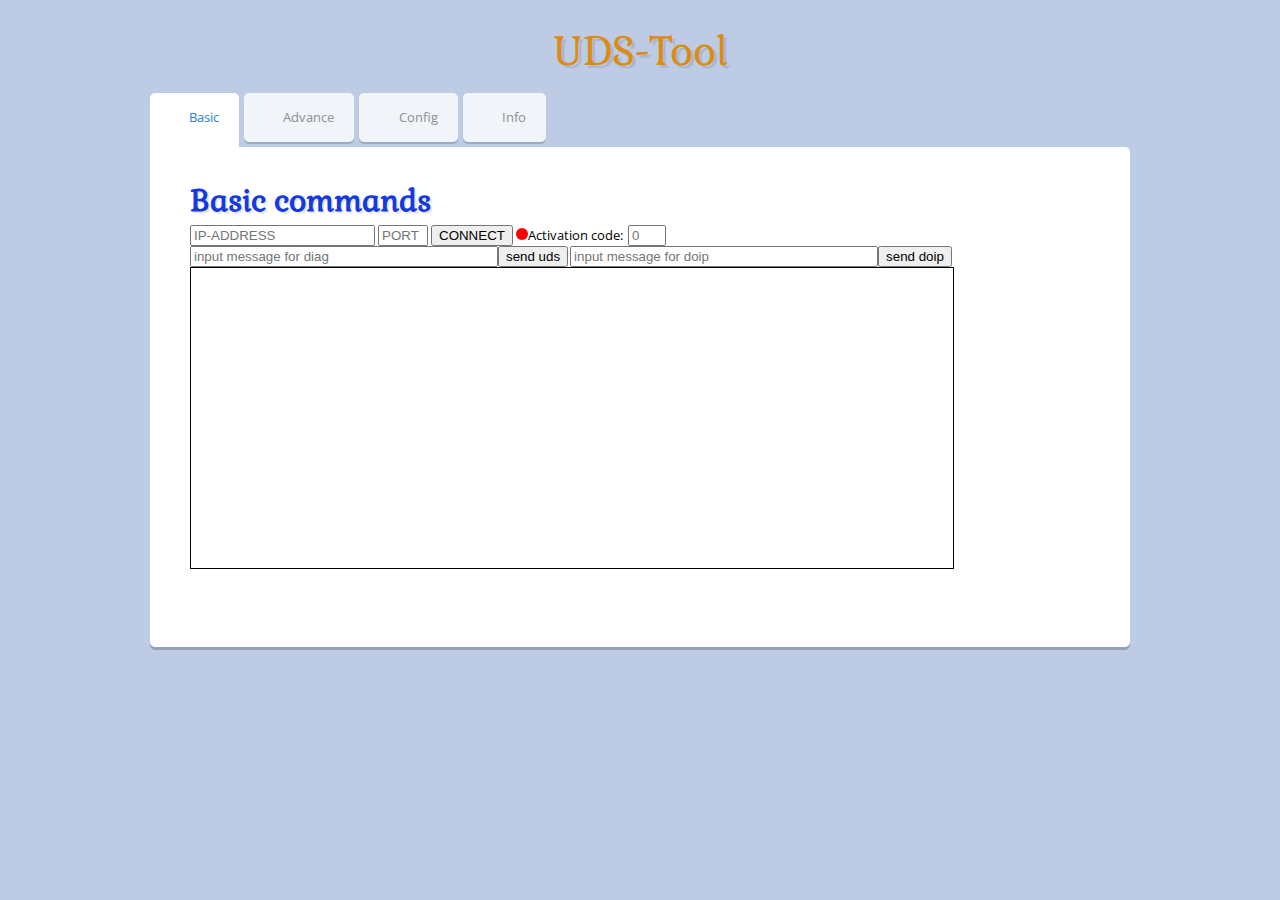
==== commit 7efb65c9: "Implement security-access for GUI" ====
--- a/src/gui/frontend/ui/index.html
+++ b/src/gui/frontend/ui/index.html
@@ -36,10 +36,10 @@
               <span style="float: right;">Activation code:</span>
             </div>
             <div style="display: inline-block;">
-              <input id="diag-cmd" placeholder="type message for diag" />
+              <input id="diag-cmd" placeholder="input message for diag" />
               <button id="senduds-btn">send uds</button>
               <button id="senddoip-btn">send doip</button>
-              <input id="doip-cmd" placeholder="type message for doip" />
+              <input id="doip-cmd" placeholder="input message for doip" />
               <div id="log-box" placeholder="view message log here"></div>
             </div>
             <div id="response"></div>
@@ -48,51 +48,54 @@
 
 					<li class="tab-content tab-content-2 typography">
 						<h3>SWDL</h3>
-            <input type="file" id="fileswdl-button" title="files"></input>
+            <button id="fileswdl-button">select softwares files</button>
             <button id="flash-btn">flash</button>
             <h3>Sequence</h3>
-            <input type="file" id="sequence-button" title="files"></input>
+            <button id="filesequence-button">select sequence file</button>
             <button id="execute-btn">execute</button>
             <h3>Security-Access</h3>
-            <input id="SAlevel" width="30px" placeholder="SA-level" />
-            <input id="SAkey" placeholder="type security-access key" />
+            <input id="SAlevel-txt" width="10px" placeholder="SA-level" />
+            <input id="SAkey-txt" placeholder="input security-access key" />
             <button id="sendSA-btn">send</button>
 						<script>
-              const fileswdlButton = document.querySelector("#fileswdl-button");
-              fileswdlButton.addEventListener("change", () => {
-                window.__TAURI__
-                  .invoke('parse', {
-                    input: fileswdlButton.files[0].path
-                  })
-                  .then(updateResponse)
-                  .catch(updateResponse)
-              });
+              const fileswdlInput = document.querySelector('#fileswdl-button');
+              const flashBtn = document.querySelector('#flash-btn')
+              const executeBtn = document.querySelector('#execute-btn')
+              const filesequenceInput = document.querySelector('#filesequence-button');
+              const SAlevelInput = document.querySelector('#SAlevel-txt')
+              const SAkeyInput = document.querySelector('#SAkey-txt')
+              const sendSABtn = document.querySelector('#sendSA-btn')
             </script>
 					</li>
 
 					<li class="tab-content tab-content-3 typography">
 						<h3>ECU parameters</h3>
             <div>
-              <input id="SGAaddr-txt" placeholder="SGA-addr (doip)" />
-            </div>
-						<div>
-              <input id="ECUaddr-txt" placeholder="ECU-addr (doip)" />
+              <label for="SGAaddr-txt">SGA-addr-doip:</label>
+              <input id="SGAaddr-txt" placeholder="Enter SGA address" />
             </div>
             <div>
-              <input id="Testeraddr-txt" placeholder="Tester-addr (doip)" />
+              <label for="ECUaddr-txt">ECU-addr-doip:</label>
+              <input id="ECUaddr-txt" placeholder="Enter ECU address" />
             </div>
             <div>
+              <label for="Testeraddr-txt">Tester-addr-doip:</label>
+              <input id="Testeraddr-txt" placeholder="Enter Tester address" />
+            </div>
+            <div>
+              <label for="doipversion">Doip-Version:</label>
               <select class="doip-select" id="doipversion">
                 <option value="ISO13400_2">ISO 13400-2:2019</option>
                 <option value="ISO13400_3">ISO 13400-3:2016</option>
               </select>
             </div>
             <div>
+              <label for="vendor">Vendor:</label>
               <select class="vendor-select" id="vendor">
-                <option value="common">🔵 common</option>
-                <option value="volvo">⚪ Volvo</option>
+                <option value="common">⚪ common</option>
+                <option value="volvo">🔵 Volvo</option>
                 <option value="vinfast">⚫ Vinfast</option>
-                <!-- <option value="purple">🟣 Purple</option>
+                <!-- <option value="audi">🟣 Audi</option>
                 <option value="orange">🟠 Orange</option>
                 <option value="red">🔴 Red</option>
                 <option value="green">🟢 Green</option>
@@ -100,6 +103,9 @@
                 <option value="brown">🟤 Brown</option> -->
               </select>
             </div>
+            <p>Enable Tester-Present</p>
+            <input type="checkbox" id="testerpresent-checkbox" />
+            <input id="TesterpresentInterval-txt" placeholder="Interval-3s" />
             <p>Import config file</p>
             <input type="file" id="fileconfig-button" title="files"></input>
             <script>
@@ -108,6 +114,7 @@
               const SGAaddrInput = document.querySelector('#SGAaddr-txt');
               const ECUaddrInput = document.querySelector('#ECUaddr-txt');
               const TesteraddrInput = document.querySelector('#Testeraddr-txt');
+              const fileconfigInput = document.getElementById('fileconfig-button');
             </script>
 					</li>
 
